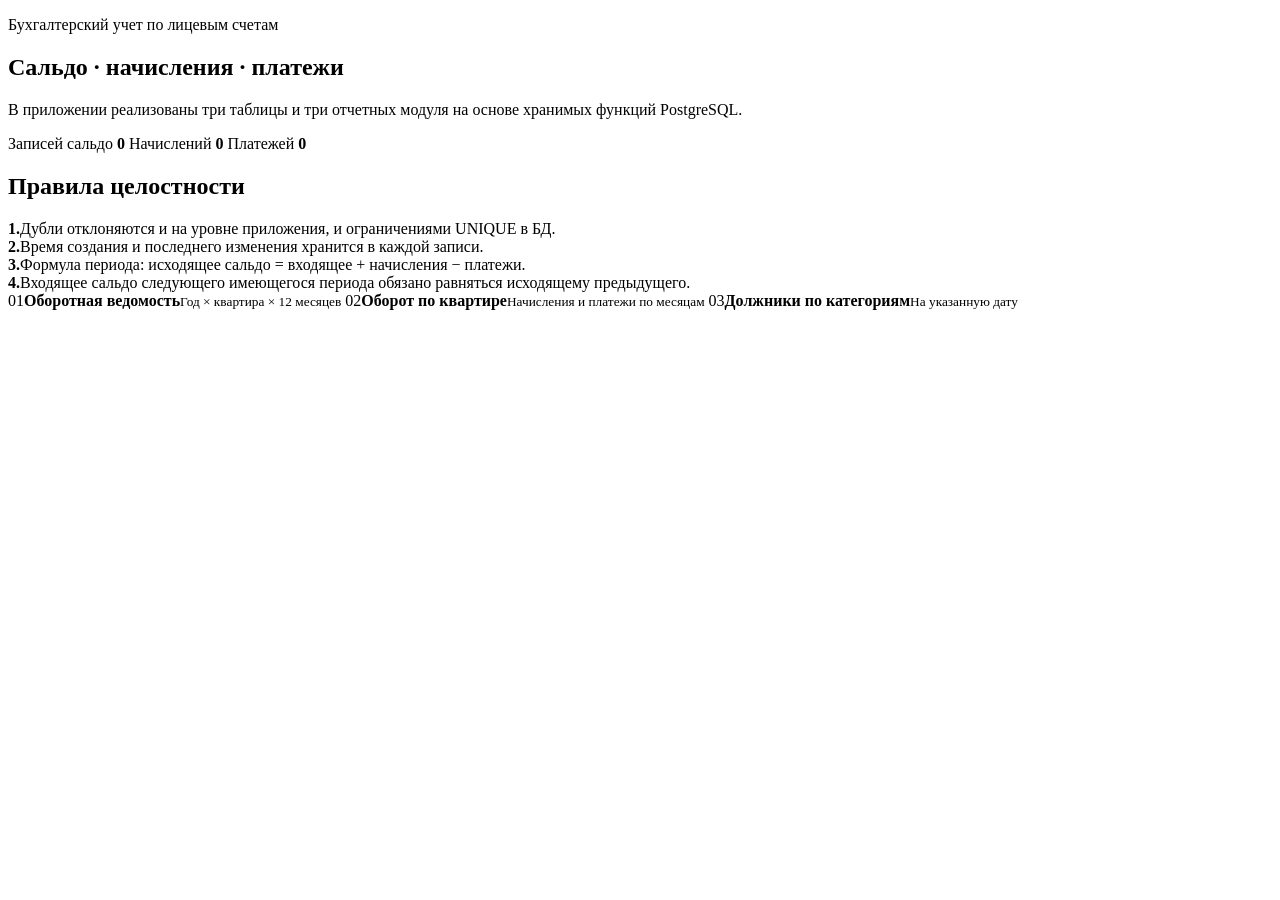
==== target/classes/templates/index.html @ 527387ba "update" ====
<!doctype html>
<html lang="ru" xmlns:th="http://www.thymeleaf.org">
<head th:replace="~{fragments/header :: head('Главная')}"></head>
<body>
<div th:replace="~{fragments/header :: nav}"></div>
<main class="wrap page">
    <section class="hero">
        <div>
            <p class="eyebrow">Бухгалтерский учет по лицевым счетам</p>
            <h1>Сальдо · начисления · платежи</h1>
            <p class="lead">В приложении реализованы три таблицы и три отчетных модуля на основе хранимых функций PostgreSQL.</p>
        </div>
    </section>

    <div th:replace="~{fragments/messages :: messages}"></div>

    <section class="grid stats">
        <a class="stat-card" th:href="@{/data/saldo}">
            <span>Записей сальдо</span>
            <strong th:text="${saldoCount}">0</strong>
        </a>
        <a class="stat-card" th:href="@{/data/charges}">
            <span>Начислений</span>
            <strong th:text="${chargeCount}">0</strong>
        </a>
        <a class="stat-card" th:href="@{/data/payments}">
            <span>Платежей</span>
            <strong th:text="${paymentCount}">0</strong>
        </a>
    </section>

    <section class="card">
        <div class="card-head"><h2>Правила целостности</h2></div>
        <div class="rules">
            <div><b>1.</b><span>Дубли отклоняются и на уровне приложения, и ограничениями UNIQUE в БД.</span></div>
            <div><b>2.</b><span>Время создания и последнего изменения хранится в каждой записи.</span></div>
            <div><b>3.</b><span>Формула периода: исходящее сальдо = входящее + начисления − платежи.</span></div>
            <div><b>4.</b><span>Входящее сальдо следующего имеющегося периода обязано равняться исходящему предыдущего.</span></div>
        </div>
    </section>

    <section class="grid links">
        <a class="link-card" th:href="@{/reports/turnover}"><span>01</span><b>Оборотная ведомость</b><small>Год × квартира × 12 месяцев</small></a>
        <a class="link-card" th:href="@{/reports/apartment(apartment=1)}"><span>02</span><b>Оборот по квартире</b><small>Начисления и платежи по месяцам</small></a>
        <a class="link-card" th:href="@{/reports/debtors}"><span>03</span><b>Должники по категориям</b><small>На указанную дату</small></a>
    </section>
</main>
</body>
</html>
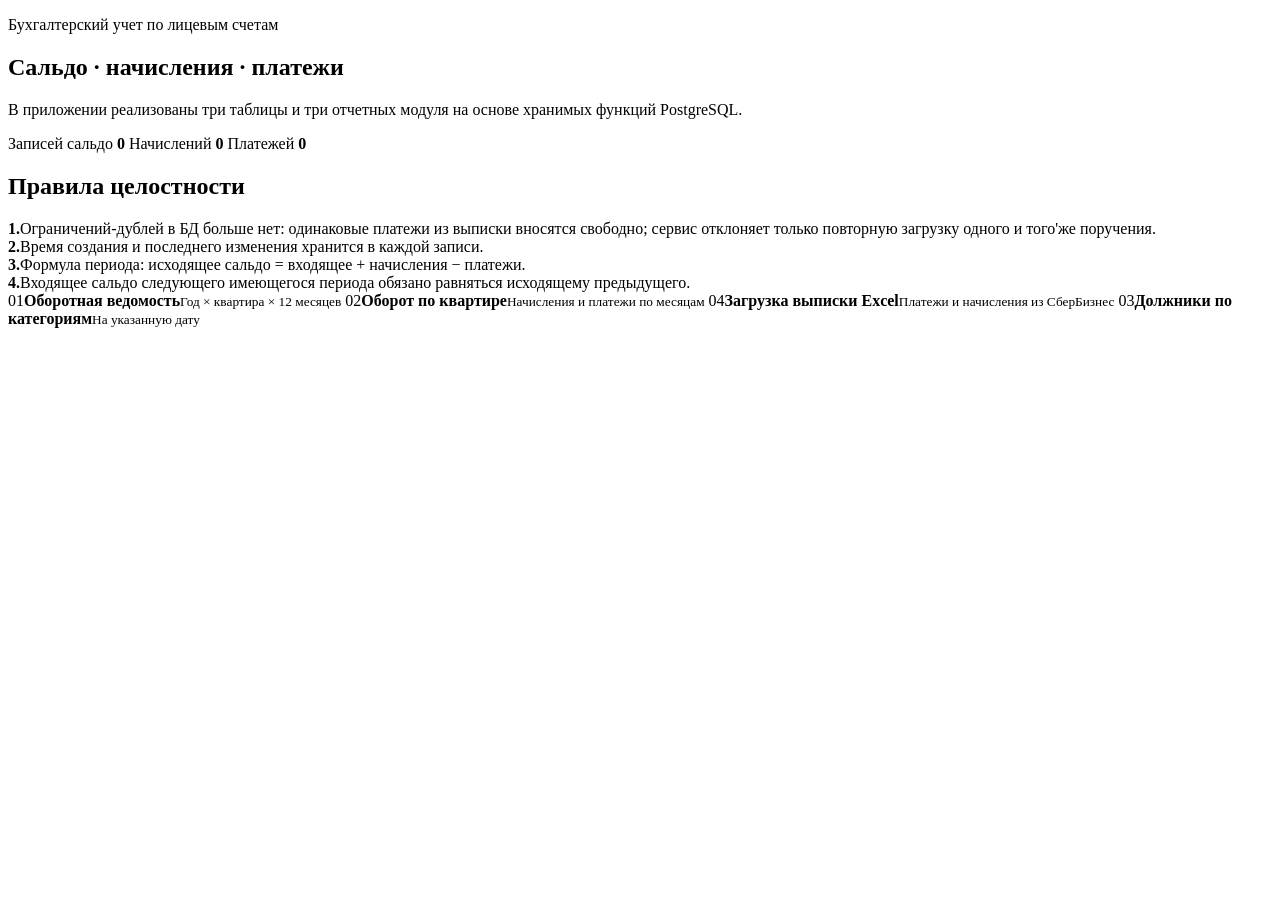
==== commit b1e7a26a: "Add Excel statement import feature and clean up demo data initialization - Implement StatementImport" ====
--- a/target/classes/templates/index.html
+++ b/target/classes/templates/index.html
@@ -32,7 +32,7 @@
     <section class="card">
         <div class="card-head"><h2>Правила целостности</h2></div>
         <div class="rules">
-            <div><b>1.</b><span>Дубли отклоняются и на уровне приложения, и ограничениями UNIQUE в БД.</span></div>
+            <div><b>1.</b><span>Ограничений-дублей в БД больше нет: одинаковые платежи из выписки вносятся свободно; сервис отклоняет только повторную загрузку одного и того&#39;же поручения.</span></div>
             <div><b>2.</b><span>Время создания и последнего изменения хранится в каждой записи.</span></div>
             <div><b>3.</b><span>Формула периода: исходящее сальдо = входящее + начисления − платежи.</span></div>
             <div><b>4.</b><span>Входящее сальдо следующего имеющегося периода обязано равняться исходящему предыдущего.</span></div>
@@ -42,6 +42,7 @@
     <section class="grid links">
         <a class="link-card" th:href="@{/reports/turnover}"><span>01</span><b>Оборотная ведомость</b><small>Год × квартира × 12 месяцев</small></a>
         <a class="link-card" th:href="@{/reports/apartment(apartment=1)}"><span>02</span><b>Оборот по квартире</b><small>Начисления и платежи по месяцам</small></a>
+        <a class="link-card" th:href="@{/data/import}"><span>04</span><b>Загрузка выписки Excel</b><small>Платежи и начисления из СберБизнес</small></a>
         <a class="link-card" th:href="@{/reports/debtors}"><span>03</span><b>Должники по категориям</b><small>На указанную дату</small></a>
     </section>
 </main>
